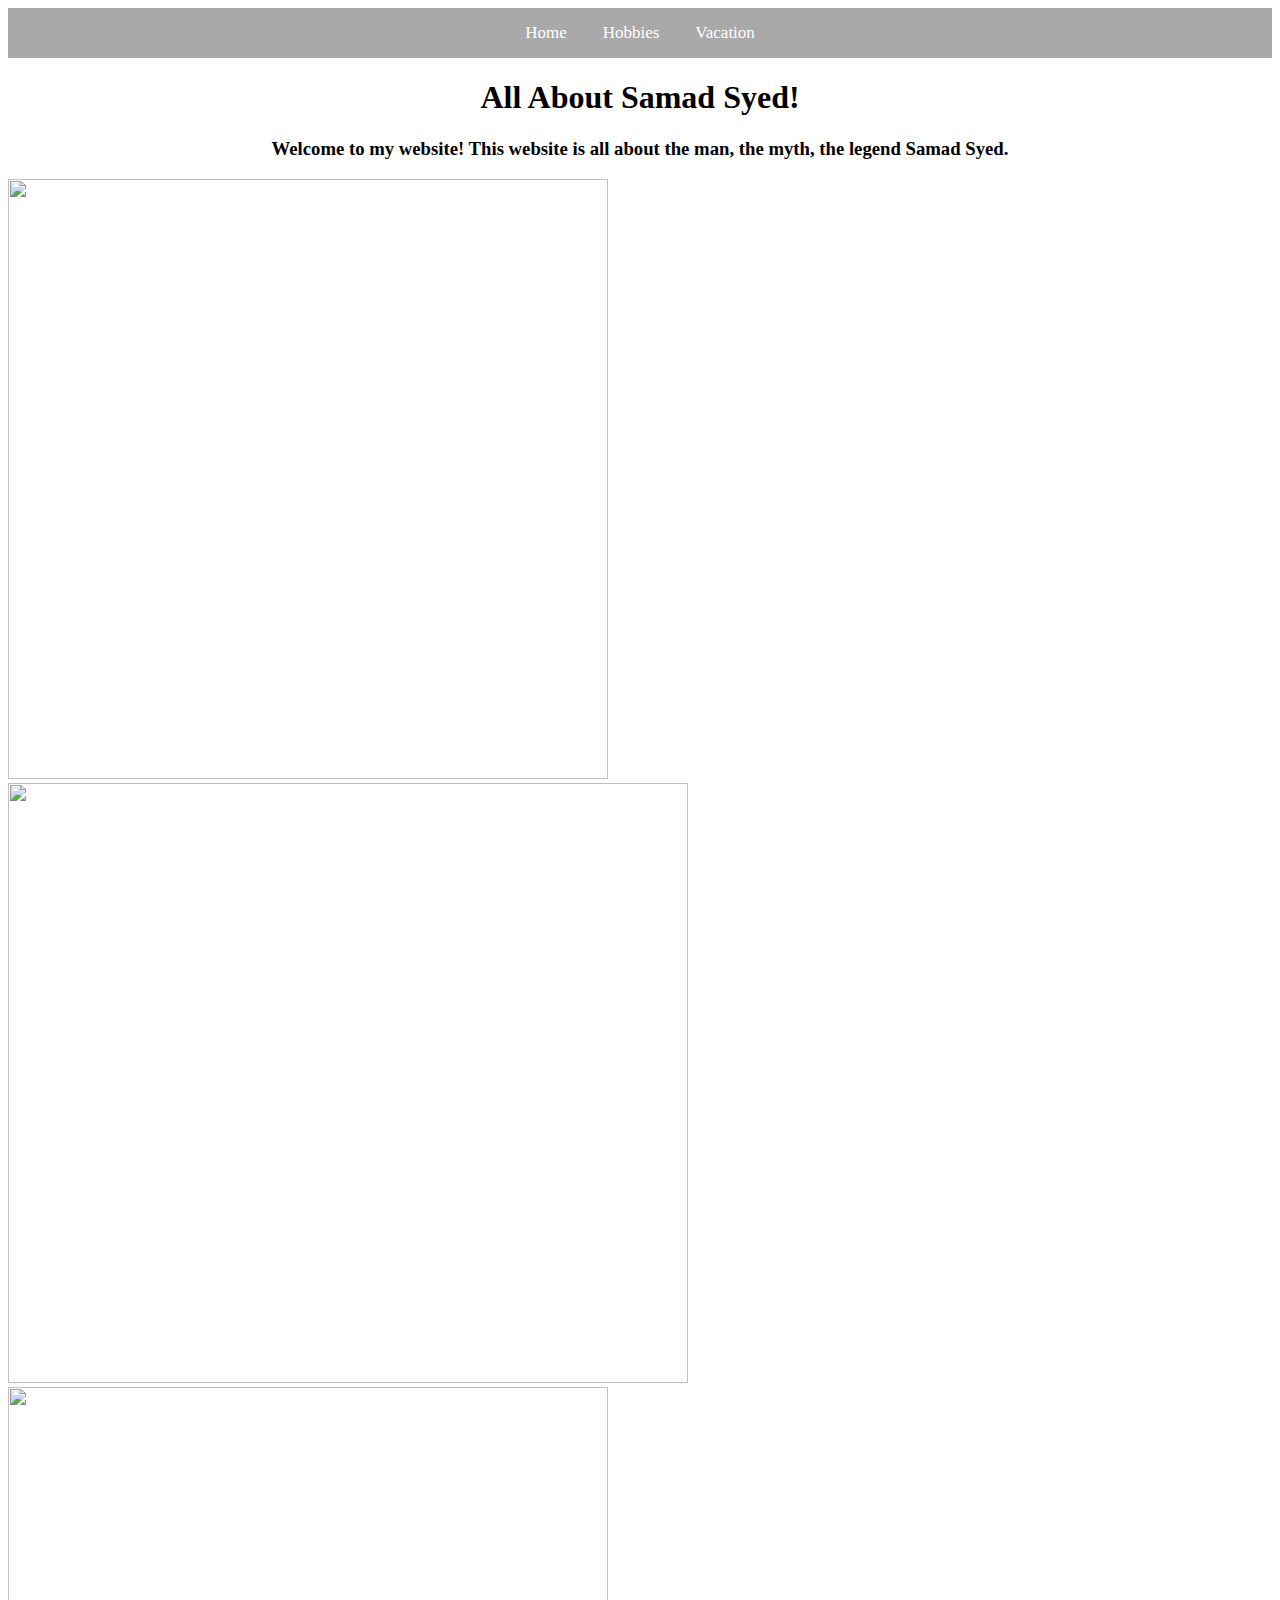
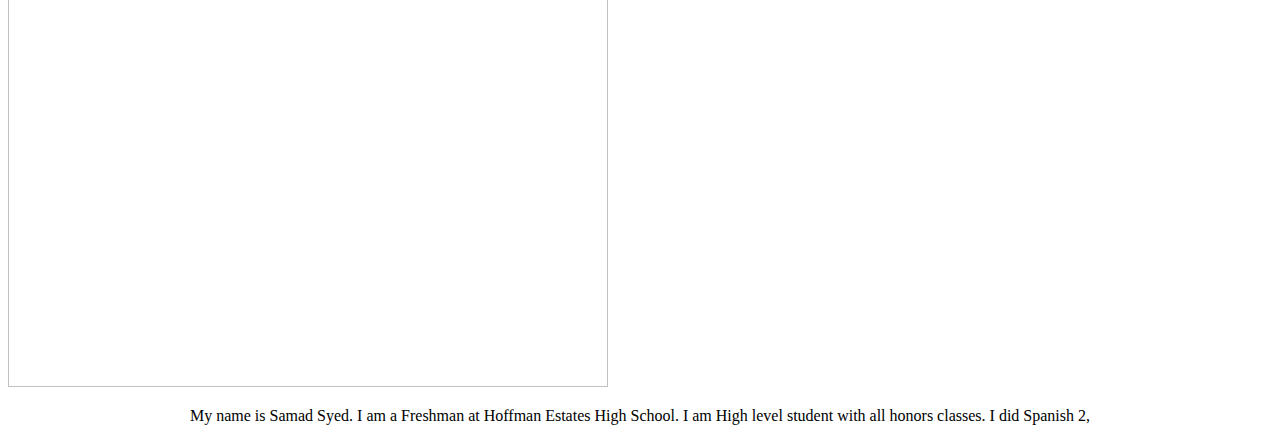
==== index.html @ 27d38d26 "Add files via upload" ====
<!DOCTYPE html>
<html lang="en">
<head>
    <meta charset="UTF-8">
    <title>Samad Syed</title>
    <link rel="stylesheet" href="IndexStyle.css">
</head>
<body>
<!-- Navigation Bar !-->
<div class="topnav" align="center">
<a href="index.html">Home</a>
<a href="Hobbies.html">Hobbies</a>
<a href="Vacations.html">Vacation</a>
</div>
<h1 align="center">All About Samad Syed!</h1>
<h3 align="center">Welcome to my website! This website is all about the man, the myth, the legend Samad Syed.</h3>
<img src="img/Fire.JPG" width="600" height="600">
<img src="img/Jump.JPG" width="680" height="600">
<img src="img/Eric.jpg" width="600" height="600">
<p align="center">My name is Samad Syed. I am a Freshman at Hoffman Estates High School. I am High level student with all honors classes.
I did Spanish 2, </p>
</body>
</html>
---- IndexStyle.css ----
.topnav {
    background-color: darkgray;
    overflow: hidden;
    font-family: CenturyGothic
}
.topnav a {
    float: inherit;
    color: #ffffff;
    text-align: center;
    padding: 14px 16px;
    line-height: 50px;
    text-decoration: none;
     font-size: 17px;
 }
.topnav a:hover{
    color: green;
}
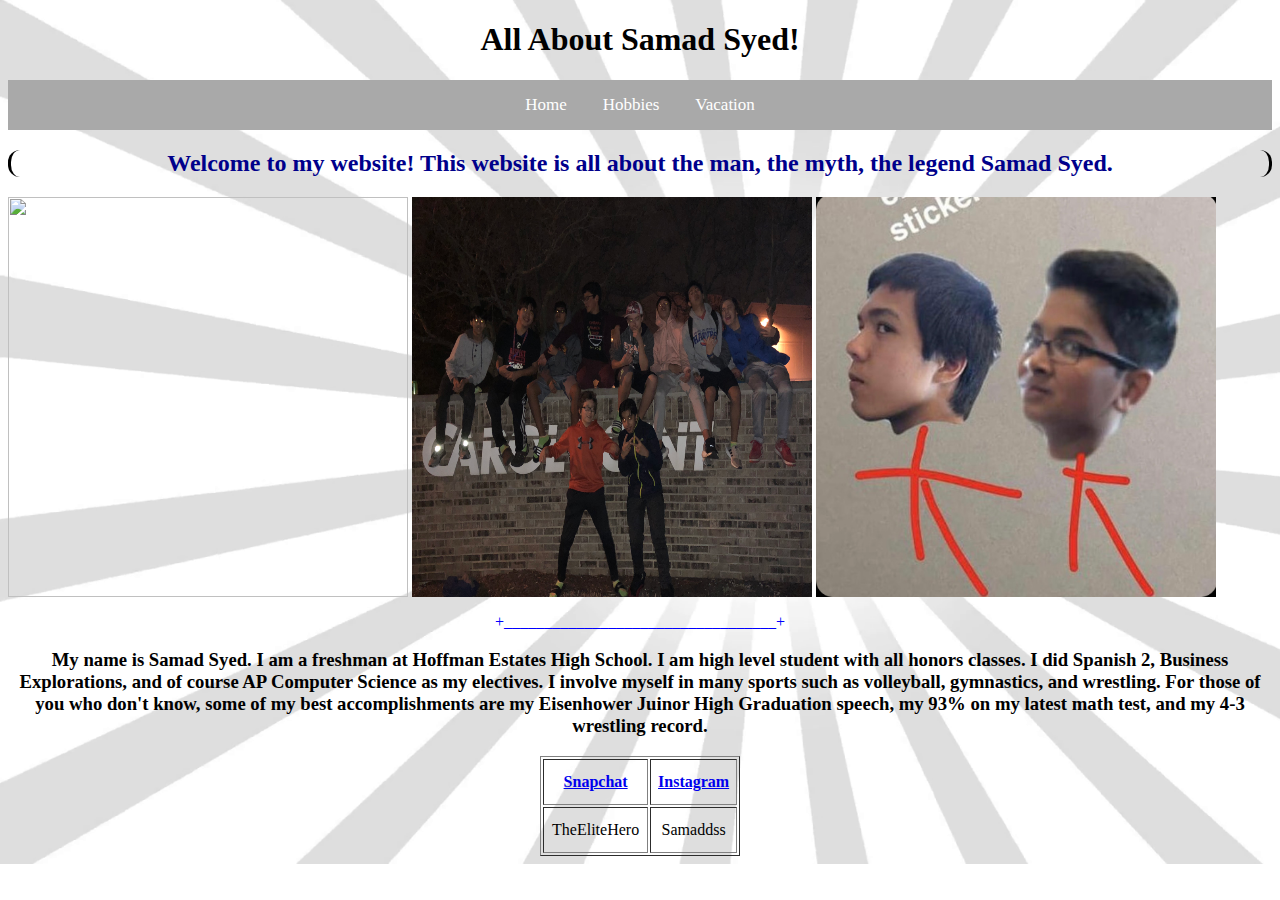
==== commit 5dfe1747: "Add files via upload" ====
--- a/index.html
+++ b/index.html
@@ -6,18 +6,50 @@
     <link rel="stylesheet" href="IndexStyle.css">
 </head>
 <body>
+<!-- Website Header !-->
+<h1 align="center">All About Samad Syed!</h1>
 <!-- Navigation Bar !-->
 <div class="topnav" align="center">
 <a href="index.html">Home</a>
 <a href="Hobbies.html">Hobbies</a>
 <a href="Vacations.html">Vacation</a>
 </div>
-<h1 align="center">All About Samad Syed!</h1>
-<h3 align="center">Welcome to my website! This website is all about the man, the myth, the legend Samad Syed.</h3>
-<img src="img/Fire.JPG" width="600" height="600">
-<img src="img/Jump.JPG" width="680" height="600">
-<img src="img/Eric.jpg" width="600" height="600">
-<p align="center">My name is Samad Syed. I am a Freshman at Hoffman Estates High School. I am High level student with all honors classes.
-I did Spanish 2, </p>
+<!-- Top Header !-->
+<h2 id="heading" align="center">Welcome to my website! This website is all about the man, the myth, the legend Samad Syed.</h2>
+<!-- The 3 Images!-->
+<img id="fire" src="img/Fire.JPG" width="400" height="400" align="center">
+<img id="jump" src="img/Jump.JPG" height="400" width="400" align="center">
+<img id="eric" src="img/Eric.jpg" height="400" width="400" align="center">
+<!-- Divider !-->
+<p align="center" id="divider">+__________________________________+</p>
+<!-- Text !-->
+<h3 align="center">My name is Samad Syed. I am a freshman at Hoffman Estates High School. I am high level student with all honors classes.
+I did Spanish 2, Business Explorations, and of course AP Computer Science as my electives. I involve myself in many sports such as volleyball, gymnastics, and wrestling.
+For those of you who don't know, some of my best accomplishments are my Eisenhower Juinor High Graduation speech, my 93% on my latest math test, and my 4-3 wrestling record.</h3>
+<!-- Socials !-->
+<table align="center" style="..." id="firstTable" border="solid" height="100" width="200">
+  <tr>
+      <th><a href="https://www.snapchat.com/">Snapchat</a></th>
+      <th><a href="https://www.instagram.com/">Instagram</a></th>
+  </tr>
+    <tr>
+        <td align="center">TheEliteHero</td>
+        <td align="center">Samaddss</td>
+    </tr>
+</table>
+
+
+
+
+
+
+
+
+
+
+
+
+
+
 </body>
 </html>--- a/IndexStyle.css
+++ b/IndexStyle.css
@@ -15,3 +15,26 @@
 .topnav a:hover{
     color: green;
 }
+
+#heading {
+    color: darkblue;
+    text-align: center;
+    border-top-style: hidden;
+    border-right-style: solid;
+    border-bottom-style: hidden;
+    border-left-style: solid;
+    border-radius: 12px;
+    border-width: 3px;
+    border-color: black;
+}
+#divider {
+    color: blue
+}
+#images {
+    border-spacing:0;
+}
+body{
+ background-image:url("img/white.png");
+    background-repeat: no-repeat;
+    background-size: cover;
+}
